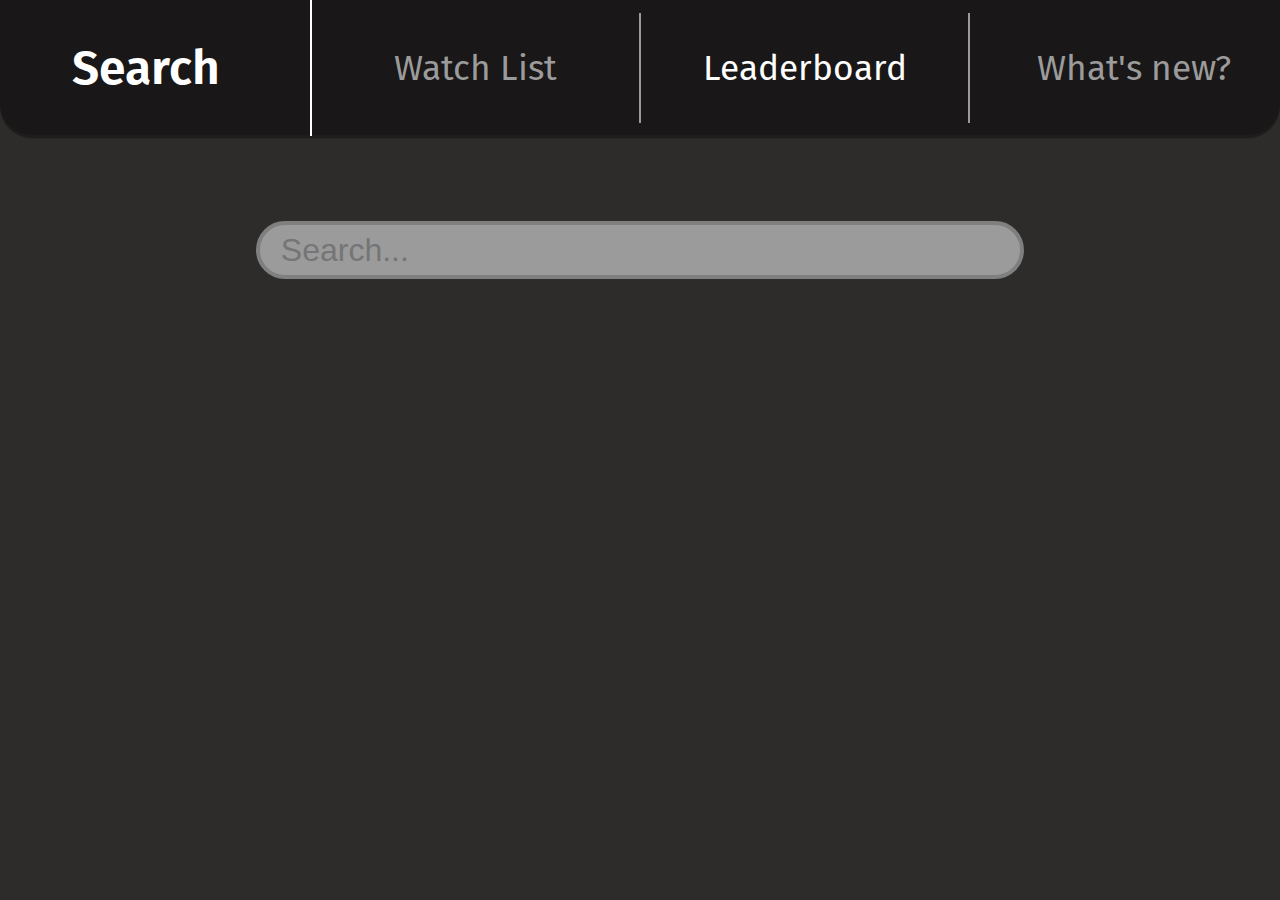
==== search.html @ c2a83ddb "Initial commit" ====
<!DOCTYPE html>
<html lang="en">
<head>
    <meta charset="UTF-8">
    <meta http-equiv="X-UA-Compatible" content="IE=edge">
    <meta name="viewport" content="width=device-width, initial-scale=1.0">
    <link href = './Search/styles/search.css' rel = 'stylesheet'>
    <link href="./Search/styles/item_pop_up.css" rel="stylesheet">
    <link href = './Search/styles/item_history.css' rel="stylesheet">
    <link href="https://fonts.googleapis.com/css2?family=Fira+Sans:ital,wght@0,200;0,400;0,700;1,200&display=swap" rel="stylesheet">
    <script src = './Search/js/search.js' defer type = 'module'></script>
    <script src = './Search/js/create_review.js' defer type = 'module'></script>
    <script src = './Search/js/review_history.js' type = 'module'></script>
    <title>Movie App - Search</title>
</head>
<body>
    <nav class = 'nav-bar nav-bar_search'>
        <h2 class = 'nav-item nav-item_search'>Search</h2>
        <span class = 'nav-line nav-line_1'></span>
        <h2 class = 'nav-item nav-item_watch'>Watch List</h2>
        <span class = 'nav-line nav-line_2'></span>
        <h2 class = 'nav-item nav-item_leader'><a href = './Leaderboard/leaderboard.html'>Leaderboard</a></h2>
        <span class = 'nav-line nav-line_3'></span>
        <h2 class = 'nav-item nav-item_new'>What's new?</h2>
    </nav>

    <section class = 'search-bar_section'>
        <div class='search-input_div'>
            <input type = 'search' name = 'Search bar' class = 'search-input_bar' placeholder="Search..." value = ''>
        </div>
        <div class='results-display_grid'>
        </div>

    </section>
    <div class = 'item-pop-up'>
        <div class='exit-div'>
            <div class='exit-button'></div>
        </div>
        <div class='left-side'>
            <img src = 'https://image.tmdb.org/t/p/original/gKG5QGz5Ngf8fgWpBsWtlg5L2SF.jpg' class = 'item-img'>
            <div class='genres-div'>
                <h4 class = 'genres-title'>Genres</h4>
                <h3 class = 'item-genres'>Action</h3>
            </div>
        </div>
        <div class='middle'>
            <h2 class = 'item-title item-piece'>Title</h2>
            <h3 class = 'item-average-rating item-piece'>8.3/10</h3>
            <h3 class = 'item-status item-piece'>Status: </h3>
            <h3 class = 'item-runtime item-piece'>Runtime: </h3>

            <h3 class = 'item-seasons item-piece'>Seasons</h3> 
            <h3 class = 'item-episodes item-piece'>Episodes</h3>
            <h3 class = 'item-first-airdate item-piece'>First Air</h3>
            <h3 class = 'item-last-airdate item-piece'>Last Air</h3>
            <h3 class = 'item-budget item-piece'>Budget</h3>
            <h3 class = 'item-revenue item-piece'>Revenue</h3>
            <h3 class = 'item-release-date item-piece'>Release Date</h3>
            <h3 class = 'item-tagline item-piece'>Tagline</h3>
            <div class='disc-div item-piece'>
                <h3 class = 'disc-title'>Description</h3>
                <p class = 'item-disc'>Lorem ipsum, dolor sit amet consectetur adipisicing elit. Ad, accusantium voluptatum! At sint repellendus nostrum adipisci accusantium quasi distinctio, qui, perferendis molestiae nulla magni aut harum maxime soluta, neque corrupti!</p>
            </div>
        </div>
        <div class='right-side'>
            <h3 class = 'review-title'>Review</h3>
            <form class = 'review-form'>
                <input type = 'date' name = 'review-date' class = 'review-date form-item'>
                <input type = 'text' name = 'review-season' class = 'review-season form-item' placeholder="Season (optional)">
                <input type = 'text' name = 'review-episode' class = 'review-episode form-item' placeholder="Episode (optional)">
                <input type = 'text' name = 'review-rating' class = 'review-rating form-item'>
                <h3 class = 'review-rating-text'>/100</h3>
                <textarea name = 'review-notes' class = 'review-notes form-item' placeholder="Notes..."></textarea>
                <button type = 'button' class = 'review-submit form-item'>Submit</button>
            </form>
            <div class='review-history-div'>
                <h3 class = 'review-history-title history-item'>History</h3>
                <div class='review-last-entry history-item'>
                    <h3 class = 'last-review-date'></h3>
                    <h3 class = 'last-review-score'></h3>
                    <h3 class = 'last-review-season'></h3>
                    <h3 class = 'last-review-episode'></h3>
                    <h3 class = 'last-review-note'></h3>
                </div>
                <h3 class = 'history-all-button'>View History</h3>
            </div>

        </div>
    </div>
    <div class='item-review-pop-up'>
        <div class='review-grid'>
            <div class='review-title-div'>
                <h3 class = 'review-grid-title'>X review history</h3>
                <div class='exit-history-div exit-div'>
                    <div class='exit-history-button exit-button'></div>
                </div>
            </div>
            <h3 class = 'no-reviews'>0 Reviews :(</h3>
        </div>
    </div>
</body>
</html>
---- Search/styles/search.css ----
*{
    margin: 0;
    padding: 0;
}
html{
    font-size: 16px;
    height: 100%;
    font-family: 'Fira Sans', sans-serif;
}
body{
    height: 100%;
    background-color: #2E2B2B;
}


/* Nav Section*/
.nav-bar{
    height: 15%;

    background-color: #191717;
    color: #9B9B9B;

    display: flex;
    justify-content: space-around;
    align-items: center;

    border-bottom-left-radius: 2rem;
    border-bottom-right-radius: 2rem;
    box-shadow: #201C1C 0rem 0.2rem;
}
a{
    color: #fff;
    text-decoration: none;
}
.nav-line{
    border: 0.1rem solid #9B9B9B;
    height: 80%;
}
.nav-item{
    width: 20%;
    font-size: 2.2rem;
    text-align: center;
    font-weight: 400;
}
.nav-item:hover{
    font-size: 3rem;
    color: #fff;
    font-weight: 600;
}
.nav-item_search{
    color: #fff;
    font-size: 3rem;
    font-weight: 600;
}

.nav-line_1{
    height: 100%;
    border: 0.1rem solid #fff;
}


/*Search bar section */
.search-bar_section{
    height: 80%;

    display: flex;
    flex-wrap: wrap;
    justify-content: center;
}
.search-input_div{
    height: 20%;
    width: 100%;

    display: flex;
    justify-content: center;
    align-items: flex-start;
}
.search-input_bar{
    height: 40%;
    width: 60%;
    font-size: 2rem;
    
    border: 0.3rem solid #807F7F;
    outline: none;
    border-radius: 4rem;
    padding-left: 1.3rem;

    background-color: #9B9B9B;
    color: #2E2B2B;
    align-self: flex-end;
}
.search-input_bar:focus{
    outline: none;
}


/* results display*/
.results-display_grid{
    display: none;
    grid-template-rows: repeat(10, 1fr);
    grid-auto-rows: 20rem;
    width: 56%;
    height: 40rem;
}
.result-div{
    border-bottom: 2px solid gray;
    display: flex;
    background-color: #191717;
    align-items: center;
}
.result-div:focus{
    outline: 2px solid blue;
}
.title-elem{
    color: #fff;
    font-size: 2rem;
    font-weight: 300;
    width: 90%;
}
.poster-img{
    width: 4.5rem;
    height: 7rem;
    margin-right: 2rem;
}
.media-elem{
    color: #fff;
    text-align: center;
    width: 10%;
}
---- Search/styles/item_pop_up.css ----
*{
    margin: 0;
    padding: 0;
}

.item-pop-up{
    height: 59.6rem;
    width: 100%;
    background-color: rgba(71, 69, 67, 0.592);
    display: none;
    flex-wrap: wrap;
    color: #fff;
    
    justify-content: center;
    align-items: center;
    position: absolute;
    top: 0rem;
}
.exit-div{
    width: 100%;
    height: 6rem;
    display: flex;
    justify-content: flex-end;
}
.exit-button{
    margin-right: 3rem;
}
.exit-button {
    height: 5rem;
    width: 5rem;
    background-color: #2c2929;
    border-radius: 1rem;
    position: relative;
    border: 0.2rem solid #292727;
}

.exit-button:after {
    position: absolute;
    height: 5rem;
    bottom: 1.8rem;
    left: 0;
    right: 0;
    content: "\d7"; 
    font-size: 7rem;
    text-align: center;
}
.exit-button:hover{
    height: 5.2rem;
    width: 5.2rem;
}
.exit-button:hover:after{
    font-size: 7.3rem;
    bottom: 2.1rem;
}

.left-side{
    display: flex;
    flex-wrap: wrap;
    width: 20rem;
    height: 48rem;

    align-items: flex-start;
    justify-content: center;

    border: 0.4rem solid #292727;
    border-radius: 3rem;
    background-color: #2c2929;


    border-right: none;
    border-bottom-right-radius: 0%;
    border-top-right-radius: 0%;
    padding: 1rem;
}
.item-img{
    width: 90%;
}
.genres-div{
    margin-bottom: 2rem;
    width: 100%;
    height: 35%;
    display: flex;
    flex-wrap: wrap;
    align-items: flex-start;

    background-color: #242222;
    border: 0.4rem solid #292727;
    border-radius: 2rem;
}
.genres-title{
    height: 20%;
    width: 100%;
    text-align: center;
    font-size: 2.5rem;
    border-bottom: 0.4rem solid #292727;
    border-radius: 0.5rem;
}
.item-genres{
    width: 100%;
    height: 100%;
    text-align: center;
    font-size: 2rem;
    line-height: 3rem;
    margin-top: 1rem;
}

.middle{
    display: flex;
    flex-wrap: wrap;
    align-content: flex-start;

    width: 55rem;
    height: 50rem;
    padding-left: 1rem;
    border: 0.4rem solid #292727;
    border-radius: 3rem;
    background-color: #2c2929;
    margin-right: 2rem;

    border-left: none;
    border-bottom-left-radius: 0%;
    border-top-left-radius: 0%;
}
.item-piece{
    background-color: #242222;
    border: 0.4rem solid #292727;
    border-radius: 2rem;
    margin: 0.5rem;
    padding: 0.3rem;
    padding-top: 1.1rem;
    padding-left: 0.5rem;
}
.item-title{
    font-size: 2.4rem;
    width: 100%;
    padding: 0.3rem;
    margin-top: 2rem;
    padding-top: 1rem;
    padding-left: 1rem;
}

.item-average-rating{
    width: 28%;
    height: 2.5rem;
    font-size: 1.4rem;
    text-align: center;

}
.item-status{
    width: 25%;
    height: 2.5rem;
    font-size: 1.4rem;
    text-align: center;

}
.item-runtime{
    width: 30%;
    font-size: 1.2rem;
    text-align: center;
}
.item-seasons{
    width: 22%;
    display: none;
    margin-left: 10rem;
    font-size: 1.4rem;
    padding-bottom: 1rem;
    text-align: center;
}
.item-episodes{
    width: 30%;
    display: none;
    font-size: 1.4rem;
    padding-bottom: 1rem;
    text-align: center;
}
.item-first-airdate{
    width: 40%;
    display: none;
    font-size: 1.4rem;
    padding-bottom: 1rem;
    padding-left: 0.8rem;
}
.item-last-airdate{
    width: 40%;
    display: none;
    font-size: 1.4rem;
    padding-bottom: 1rem;
    padding-left: 0.8rem;
}

.item-budget,
.item-revenue,
.item-release-date,
.item-tagline{
    width: 30%;
    font-size: 1.4rem;
    padding-bottom: 0.7rem;
    padding-top: 0.8rem;
    display: none;
    text-align: center;
}
.item-budget{
    margin-left: 7rem;
}
.item-release-date{
    width: 26%;
    font-size: 1.3rem;
    text-align: left;
}
.item-tagline{
    width: 63%;
    font-size: 1.2rem;
}


.disc-div{
    width: 99%;
    height: fit-content;
    display: flex;
    flex-wrap: wrap;
    align-content: flex-start;

}
.disc-title{
    width: 100%;
    height: 10%;
    font-size: 2rem;
    margin-bottom: 1rem;
    padding-left: 0.6rem;
}
.item-disc{
    font-size: 1.4rem;
    padding: 0.6rem;
}

.right-side{
    border: 0.4rem solid #292727;
    border-radius: 3rem;
    background-color: #2c2929;
    width: 30rem;
    height: 50rem;

}


/* right side */
.right-side{
    display: flex;
    justify-content: center;
    flex-wrap: wrap;
    align-content: flex-start;
}
.review-title{
    margin-top: 0.5rem;
    font-size: 2rem;
    background-color: #242222;
    border: 0.4rem solid #292727;
    border-radius: 2rem;
    width: 26rem;
    height: 3rem;
    text-align: center;
    padding-top: 0.5rem;
}
.review-form{
    margin-top: 0.5rem;
    background-color: #242222;
    border: 0.4rem solid #292727;
    border-radius: 2rem;
    width: 26rem;
    height: 28rem;

    display: flex;
    flex-wrap: wrap;
    align-content: flex-start;
    justify-content: center;
}
.form-item{
    margin: 0.5rem;
    border: 0.3rem solid #292727;
    border-radius: 2rem;
    background-color: #2c2929;
    color: #fff;
    font-size: 1.6rem;
    text-align: center;
}
.form-item:focus{
    outline: none;
}
.review-date{
    width: 15rem;
    height: 2rem;
}
.review-season{
    width: 10rem;
    font-size: 1.1rem;
}
.review-episode{
    width: 10rem;
    font-size: 1.1rem;
}
.review-rating{
    width: 3rem;
    height: 2.5rem;
}
.review-rating-text{
    padding-top: 1rem;
    font-size: 1.6rem;
}
.review-notes{
    width: 24rem;
    height: 11rem;
    text-align: left;
    resize: none;
    font-size: 1.3rem;
    padding: 0.5rem;
}
.review-submit{
    width: 8rem;
    height:2.7rem;
}
.review-submit:hover{
    width: 8.3rem;
    height:2.9rem;
    font-size: 1.7rem;
}
.review-submit:active{
    width: 7.8rem;
    height:2.5rem;
    font-size: 1.5rem;
}



/*History*/
.review-history-div{
    margin-top: 0.5rem;
    background-color: #242222;
    border: 0.4rem solid #292727;
    border-radius: 2rem;
    width: 26rem;
    height: 13rem;
    display: flex;
    flex-wrap: wrap;
    align-content: flex-start;
}
.history-item{
    margin: 0.5rem;
    border: 0.3rem solid #292727;
    border-radius: 2rem;
    background-color: #2c2929;
    color: #fff;
    font-size: 1.6rem;
    text-align: center;
}
.review-history-title{
    width: 24rem;
    height: 2rem;
}
.review-last-entry{
    width: 24rem;
    height: 5.5rem;
    display: flex;
    flex-wrap: wrap;
    align-content: flex-start;
}
.history-all-button{
    margin-left: 1rem;
    font-size: 1rem;
    width: 24rem;
}
.history-all-button:hover{
    font-size: 1.2rem;
}

.last-review-date{
    font-size: 1.2rem;
    width: 50%;
    height: 1.5rem;
}
.last-review-score{
    font-size: 1.2rem;
    width: 50%;
    height: 1.5rem;
}
.last-review-season{
    font-size: 1.2rem;
    width: 40%;
    height: 1.5rem;
    text-align: left;
    margin-left: 1.3rem;
}
.last-review-episode{
    font-size: 1.2rem;
    width: 54%;
    height: 1.5rem;

}
.last-review-note{
    font-size: 1.2rem;
    width: 100%;
    height: 1rem;
    text-align: left;
    margin-top: 1rem;
    margin-left: 1.3rem;
}
---- Search/styles/item_history.css ----
.item-review-pop-up{
    display: none;
    width: 100%;
    height: 100%;
    position: absolute;
    top: 0rem;

    justify-content: center;
    align-items: center;

    background-color: rgba(71, 69, 67, 0.592);
}

.review-grid{
    border: 3px solid red;
    width: 85rem;
    height: 55rem;
    padding: 1rem;

    background-color: #2c2929;
    border: 0.6rem solid #292727;

    border-radius: 3rem;
    border-bottom-right-radius: 0;
    border-top-right-radius: 0;
    display: grid;
    grid-template-columns: 1fr;
    grid-auto-rows: auto;
    align-content: flex-start;

    overflow-y: scroll;
}
.review-title-div{
    display: flex;
    grid-row: 1/2;
    border-bottom: 0.5rem solid #292727;
    border-bottom-left-radius: 1rem;
    border-bottom-right-radius: 1rem;
}
.review-grid-title{
    font-size: 2.5rem;
    text-align: center;
    color: #fff;
    height: 3.5rem;
    margin-top: 0.6rem;
    padding-top: 1rem;
    width: 93%;
}
.exit-history-div{
    margin-left: 1rem;
    margin-right: 1rem;
    width: 7%;
}
.exit-history-button{
    margin-right: 0;
}


.review-grid-item{
    font-size: 2rem;
    color: #fff;
    border: 0.4rem solid #292727;
    border-radius: 3rem;
    height: fit-content;
    display: flex;
    flex-wrap: wrap;
    padding: 1rem;
    grid-column: 1/3;
    margin: 1rem;

}
.review-item-piece{
    background-color: #242222;
    border: 0.4rem solid #292727;
    border-radius: 2rem;
    margin: 0.5rem;
    padding: 0.3rem;
    padding-top: 1.1rem;
    padding-left: 0.5rem;
    text-align: center;
}
.review-item-date{
    width: 18%;
    justify-self: flex-start;
    font-weight: 600;
}
.review-item-season{
    width: 20%;
    font-weight: 500;
}
.review-item-episode{
    width: 20%;
    font-weight: 500;
}
.review-item-score{
    width: 20%;
    font-weight: 500;
}
.review-item-note{
    width: 100%;
    margin-top: 2rem;
    text-align: left;
    padding-left: 1rem;
    padding-bottom: 1rem;
}


.review-grid::-webkit-scrollbar{
    background: #242222;
    margin: 2rem;
    height: 4rem;
}
.review-grid::-webkit-scrollbar-track{
    background: #292727;
    height: 80%;
}
.review-grid::-webkit-scrollbar-thumb{
    background-color: #4b4848;
    border-radius: 2rem;
}
.review-grid{
    scrollbar-color: #292727 #242222;
}
.no-reviews{
    font-size: 4rem;
    text-align: center;
    margin-top: 3rem;
    color: #FFF;
}
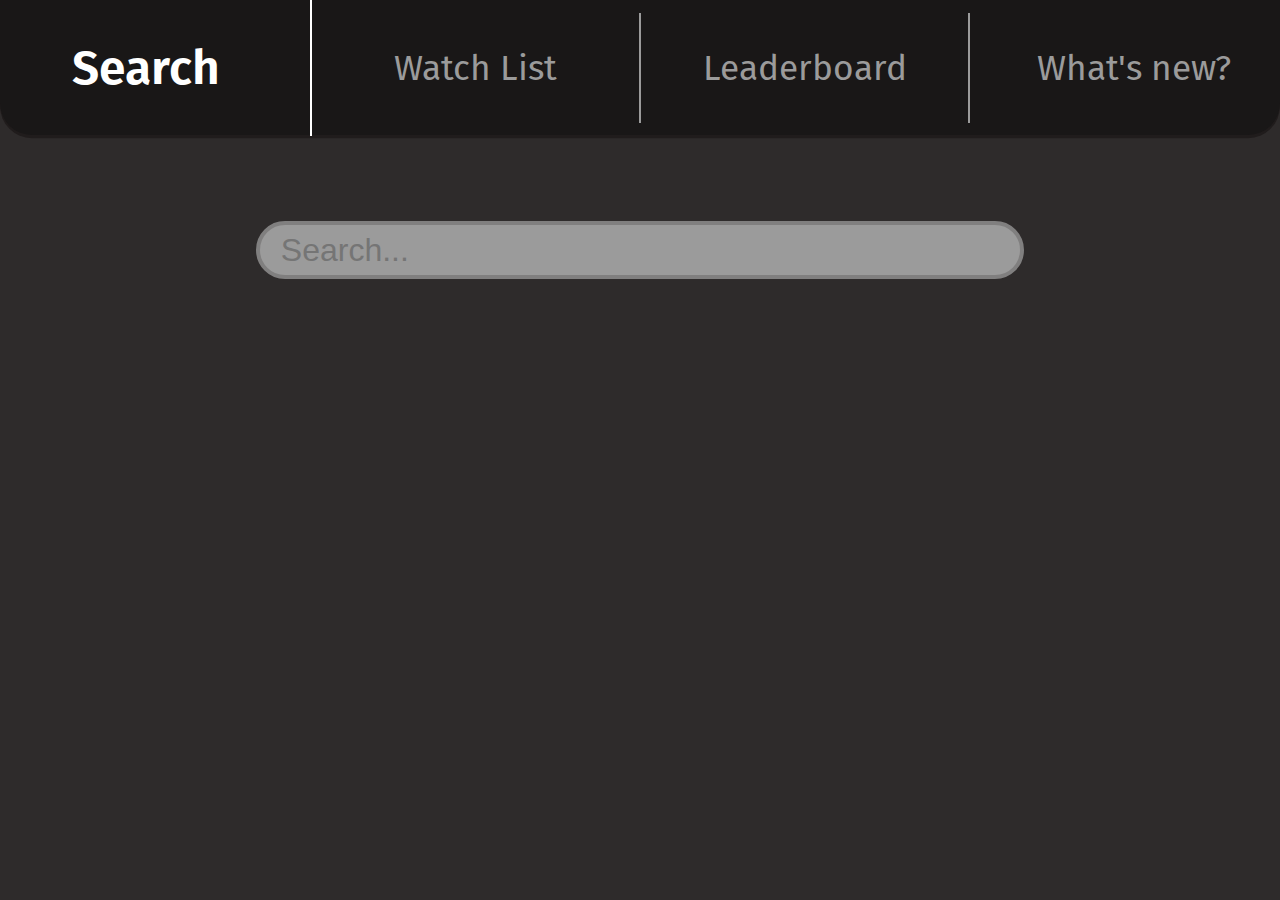
==== commit 840a0eb8: "Minor changes to: - Last review     - Removed note from small display     - Centered text" ====
--- a/search.html
+++ b/search.html
@@ -76,11 +76,10 @@
             <div class='review-history-div'>
                 <h3 class = 'review-history-title history-item'>History</h3>
                 <div class='review-last-entry history-item'>
+                    <h3 class = 'last-review-season'></h3>
+                    <h3 class = 'last-review-episode'></h3>
                     <h3 class = 'last-review-date'></h3>
                     <h3 class = 'last-review-score'></h3>
-                    <h3 class = 'last-review-season'></h3>
-                    <h3 class = 'last-review-episode'></h3>
-                    <h3 class = 'last-review-note'></h3>
                 </div>
                 <h3 class = 'history-all-button'>View History</h3>
             </div>
--- a/Search/styles/search.css
+++ b/Search/styles/search.css
@@ -14,6 +14,13 @@
 
 
 /* Nav Section*/
+a{
+    color: #9B9B9B;
+    text-decoration: none;
+}
+a:hover{
+    color: #FFF;
+}
 .nav-bar{
     height: 15%;
 
@@ -28,10 +35,7 @@
     border-bottom-right-radius: 2rem;
     box-shadow: #201C1C 0rem 0.2rem;
 }
-a{
-    color: #fff;
-    text-decoration: none;
-}
+
 .nav-line{
     border: 0.1rem solid #9B9B9B;
     height: 80%;
--- a/Search/styles/item_pop_up.css
+++ b/Search/styles/item_pop_up.css
@@ -361,7 +361,7 @@
     height: 5.5rem;
     display: flex;
     flex-wrap: wrap;
-    align-content: flex-start;
+    align-content: center;
 }
 .history-all-button{
     margin-left: 1rem;
@@ -376,11 +376,13 @@
     font-size: 1.2rem;
     width: 50%;
     height: 1.5rem;
+    margin-top: 0.5rem;
 }
 .last-review-score{
     font-size: 1.2rem;
     width: 50%;
     height: 1.5rem;
+    margin-top: 0.5rem;
 }
 .last-review-season{
     font-size: 1.2rem;
@@ -388,11 +390,13 @@
     height: 1.5rem;
     text-align: left;
     margin-left: 1.3rem;
+    margin-top: 0.5rem;
 }
 .last-review-episode{
     font-size: 1.2rem;
     width: 54%;
     height: 1.5rem;
+    margin-top: 0.5rem;
 
 }
 .last-review-note{
--- a/Search/styles/item_history.css
+++ b/Search/styles/item_history.css
@@ -41,9 +41,10 @@
     font-size: 2.5rem;
     text-align: center;
     color: #fff;
-    height: 3.5rem;
+    height: fit-content;
     margin-top: 0.6rem;
     padding-top: 1rem;
+    padding-bottom: 1rem;
     width: 93%;
 }
 .exit-history-div{
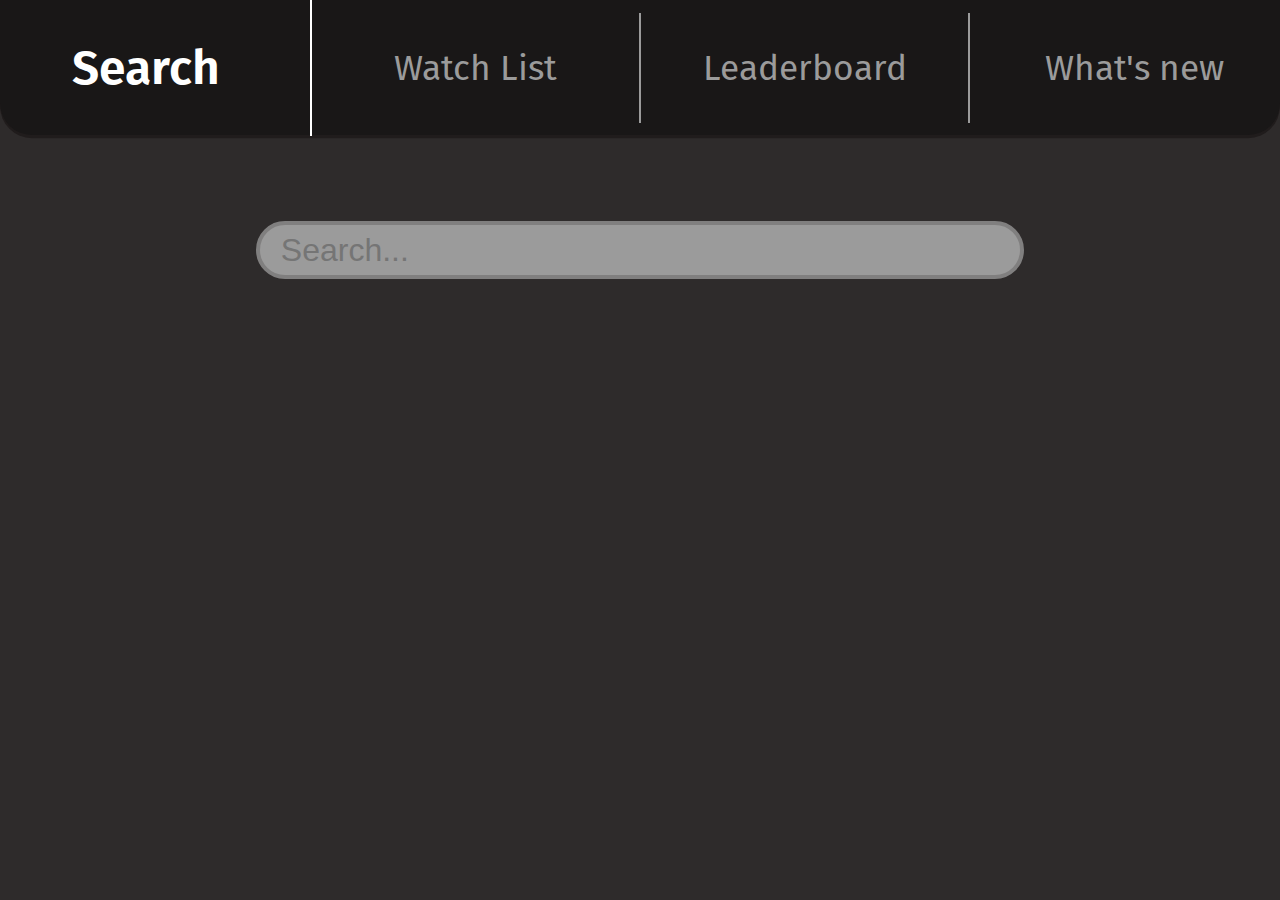
==== commit 688eb55a: "-Further separation of frequently used css -Started on what's new" ====
--- a/search.html
+++ b/search.html
@@ -3,7 +3,10 @@
 <head>
     <meta charset="UTF-8">
     <meta http-equiv="X-UA-Compatible" content="IE=edge">
+    <meta name="description" content="Search Page of the movie App">
     <meta name="viewport" content="width=device-width, initial-scale=1.0">
+    <link rel="stylesheet" href="./style-comps/nav-bar.css">
+    <link rel="stylesheet" href="./style-comps/exit-button.css">
     <link href = './Search/styles/search.css' rel = 'stylesheet'>
     <link href="./Search/styles/item_pop_up.css" rel="stylesheet">
     <link href = './Search/styles/item_history.css' rel="stylesheet">
@@ -11,17 +14,18 @@
     <script src = './Search/js/search.js' defer type = 'module'></script>
     <script src = './Search/js/create_review.js' defer type = 'module'></script>
     <script src = './Search/js/review_history.js' type = 'module'></script>
+    <script src = './Search/js/watch_list_button.js' type = 'module'></script>
     <title>Movie App - Search</title>
 </head>
 <body>
     <nav class = 'nav-bar nav-bar_search'>
         <h2 class = 'nav-item nav-item_search'>Search</h2>
         <span class = 'nav-line nav-line_1'></span>
-        <h2 class = 'nav-item nav-item_watch'>Watch List</h2>
+        <h2 class = 'nav-item nav-item_watch'><a href ='./WatchList/watchlist.html'>Watch List</a></h2>
         <span class = 'nav-line nav-line_2'></span>
         <h2 class = 'nav-item nav-item_leader'><a href = './Leaderboard/leaderboard.html'>Leaderboard</a></h2>
         <span class = 'nav-line nav-line_3'></span>
-        <h2 class = 'nav-item nav-item_new'>What's new?</h2>
+        <h2 class = 'nav-item nav-item_new'><a href = './whats_new/whats_new.html'>What's new</a></h2>
     </nav>
 
     <section class = 'search-bar_section'>
@@ -40,26 +44,30 @@
             <img src = 'https://image.tmdb.org/t/p/original/gKG5QGz5Ngf8fgWpBsWtlg5L2SF.jpg' class = 'item-img'>
             <div class='genres-div'>
                 <h4 class = 'genres-title'>Genres</h4>
-                <h3 class = 'item-genres'>Action</h3>
+                <h3 class = 'item-genres'></h3>
             </div>
         </div>
         <div class='middle'>
-            <h2 class = 'item-title item-piece'>Title</h2>
-            <h3 class = 'item-average-rating item-piece'>8.3/10</h3>
-            <h3 class = 'item-status item-piece'>Status: </h3>
-            <h3 class = 'item-runtime item-piece'>Runtime: </h3>
+            <h2 class = 'item-title item-piece'></h2>
+            <div class = 'watch-list-div item-piece'>
+                <p class = 'watch-list-text'>Watch List</p>
+                <span class = 'watch-list-check_span'></span>
+            </div>
+            <h3 class = 'item-average-rating item-piece'></h3>
+            <h3 class = 'item-status item-piece'></h3>
+            <h3 class = 'item-runtime item-piece'></h3>
 
-            <h3 class = 'item-seasons item-piece'>Seasons</h3> 
-            <h3 class = 'item-episodes item-piece'>Episodes</h3>
-            <h3 class = 'item-first-airdate item-piece'>First Air</h3>
-            <h3 class = 'item-last-airdate item-piece'>Last Air</h3>
-            <h3 class = 'item-budget item-piece'>Budget</h3>
-            <h3 class = 'item-revenue item-piece'>Revenue</h3>
-            <h3 class = 'item-release-date item-piece'>Release Date</h3>
-            <h3 class = 'item-tagline item-piece'>Tagline</h3>
+            <h3 class = 'item-seasons item-piece'></h3> 
+            <h3 class = 'item-episodes item-piece'></h3>
+            <h3 class = 'item-first-airdate item-piece'></h3>
+            <h3 class = 'item-last-airdate item-piece'></h3>
+            <h3 class = 'item-budget item-piece'></h3>
+            <h3 class = 'item-revenue item-piece'></h3>
+            <h3 class = 'item-release-date item-piece'></h3>
+            <h3 class = 'item-tagline item-piece'></h3>
             <div class='disc-div item-piece'>
                 <h3 class = 'disc-title'>Description</h3>
-                <p class = 'item-disc'>Lorem ipsum, dolor sit amet consectetur adipisicing elit. Ad, accusantium voluptatum! At sint repellendus nostrum adipisci accusantium quasi distinctio, qui, perferendis molestiae nulla magni aut harum maxime soluta, neque corrupti!</p>
+                <p class = 'item-disc'></p>
             </div>
         </div>
         <div class='right-side'>
--- a/style-comps/nav-bar.css
+++ b/style-comps/nav-bar.css
@@ -0,0 +1,37 @@
+a{
+    color: #9B9B9B;
+    text-decoration: none;
+}
+a:hover{
+    color: #FFF;
+}
+.nav-bar{
+    height: 15%;
+
+    background-color: #191717;
+    color: #9B9B9B;
+
+    display: flex;
+    justify-content: space-around;
+    align-items: center;
+
+    border-bottom-left-radius: 2rem;
+    border-bottom-right-radius: 2rem;
+    box-shadow: #201C1C 0rem 0.2rem;
+}
+
+.nav-line{
+    border: 0.1rem solid #9B9B9B;
+    height: 80%;
+}
+.nav-item{
+    width: 20%;
+    font-size: 2.2rem;
+    text-align: center;
+    font-weight: 400;
+}
+.nav-item:hover{
+    font-size: 3rem;
+    color: #fff;
+    font-weight: 600;
+}
--- a/style-comps/exit-button.css
+++ b/style-comps/exit-button.css
@@ -0,0 +1,32 @@
+.exit-div{
+    width: 100%;
+    height: 6rem;
+    display: flex;
+}
+.exit-button {
+    height: 4rem;
+    width: 4rem;
+    background-color: #2c2929;
+    border-radius: 1rem;
+    position: relative;
+    border: 0.2rem solid #292727;
+}
+
+.exit-button:after {
+    position: absolute;
+    height: 5rem;
+    bottom: 0.1rem;
+    left: 0;
+    right: 0;
+    content: "\d7"; 
+    font-size: 5rem;
+    text-align: center;
+}
+.exit-button:hover{
+    height: 4.2rem;
+    width: 4.2rem;
+}
+.exit-button:hover:after{
+    font-size: 5.2rem;
+    bottom: 0.2rem;
+}--- a/Search/styles/search.css
+++ b/Search/styles/search.css
@@ -12,45 +12,6 @@
     background-color: #2E2B2B;
 }
 
-
-/* Nav Section*/
-a{
-    color: #9B9B9B;
-    text-decoration: none;
-}
-a:hover{
-    color: #FFF;
-}
-.nav-bar{
-    height: 15%;
-
-    background-color: #191717;
-    color: #9B9B9B;
-
-    display: flex;
-    justify-content: space-around;
-    align-items: center;
-
-    border-bottom-left-radius: 2rem;
-    border-bottom-right-radius: 2rem;
-    box-shadow: #201C1C 0rem 0.2rem;
-}
-
-.nav-line{
-    border: 0.1rem solid #9B9B9B;
-    height: 80%;
-}
-.nav-item{
-    width: 20%;
-    font-size: 2.2rem;
-    text-align: center;
-    font-weight: 400;
-}
-.nav-item:hover{
-    font-size: 3rem;
-    color: #fff;
-    font-weight: 600;
-}
 .nav-item_search{
     color: #fff;
     font-size: 3rem;
@@ -61,8 +22,6 @@
     height: 100%;
     border: 0.1rem solid #fff;
 }
-
-
 /*Search bar section */
 .search-bar_section{
     height: 80%;
--- a/Search/styles/item_pop_up.css
+++ b/Search/styles/item_pop_up.css
@@ -25,33 +25,7 @@
 .exit-button{
     margin-right: 3rem;
 }
-.exit-button {
-    height: 5rem;
-    width: 5rem;
-    background-color: #2c2929;
-    border-radius: 1rem;
-    position: relative;
-    border: 0.2rem solid #292727;
-}
-
-.exit-button:after {
-    position: absolute;
-    height: 5rem;
-    bottom: 1.8rem;
-    left: 0;
-    right: 0;
-    content: "\d7"; 
-    font-size: 7rem;
-    text-align: center;
-}
-.exit-button:hover{
-    height: 5.2rem;
-    width: 5.2rem;
-}
-.exit-button:hover:after{
-    font-size: 7.3rem;
-    bottom: 2.1rem;
-}
+
 
 .left-side{
     display: flex;
@@ -132,12 +106,48 @@
 }
 .item-title{
     font-size: 2.4rem;
-    width: 100%;
+    width: 70%;
     padding: 0.3rem;
     margin-top: 2rem;
     padding-top: 1rem;
     padding-left: 1rem;
 }
+.watch-list-div{
+    padding: 0;
+    width: 19%;
+    display: flex;
+    margin-top: 2rem;
+    justify-content: center;
+    align-items: center;
+}
+.watch-list-text{
+    display: inline;
+    font-size: 1.4rem;
+    margin-right: 0.5rem;
+}
+.watch-list-check{
+    position: absolute;
+    z-index: 2;
+    opacity: 0;
+    cursor: pointer;
+    height: 5rem;
+    width: 9rem;
+    border-radius: 2rem;
+}
+.watch-list-check:checked ~ .watch-list-check_span{
+    background-color: green;
+}
+.watch-list-check_span{
+    position: relative;
+    height: 1.7rem;
+    width: 1.7rem;
+    background-color: #fff;
+    border-radius: 2rem;
+}
+.watch-list-check_span:hover{
+    background-color: rgb(175, 170, 170);
+}
+
 
 .item-average-rating{
     width: 28%;
@@ -350,7 +360,8 @@
     background-color: #2c2929;
     color: #fff;
     font-size: 1.6rem;
-    text-align: center;
+    text-align: left;
+    padding-left: 0.5rem;
 }
 .review-history-title{
     width: 24rem;
@@ -374,27 +385,25 @@
 
 .last-review-date{
     font-size: 1.2rem;
-    width: 50%;
+    width: 60%;
     height: 1.5rem;
     margin-top: 0.5rem;
 }
 .last-review-score{
-    font-size: 1.2rem;
-    width: 50%;
-    height: 1.5rem;
-    margin-top: 0.5rem;
-}
-.last-review-season{
     font-size: 1.2rem;
     width: 40%;
     height: 1.5rem;
-    text-align: left;
-    margin-left: 1.3rem;
+    margin-top: 0.5rem;
+}
+.last-review-season{
+    font-size: 1.2rem;
+    width: 60%;
+    height: 1.5rem;
     margin-top: 0.5rem;
 }
 .last-review-episode{
     font-size: 1.2rem;
-    width: 54%;
+    width: 40%;
     height: 1.5rem;
     margin-top: 0.5rem;
 
--- a/Search/styles/item_history.css
+++ b/Search/styles/item_history.css
@@ -54,6 +54,7 @@
 }
 .exit-history-button{
     margin-right: 0;
+    color: #fff;
 }
 
 
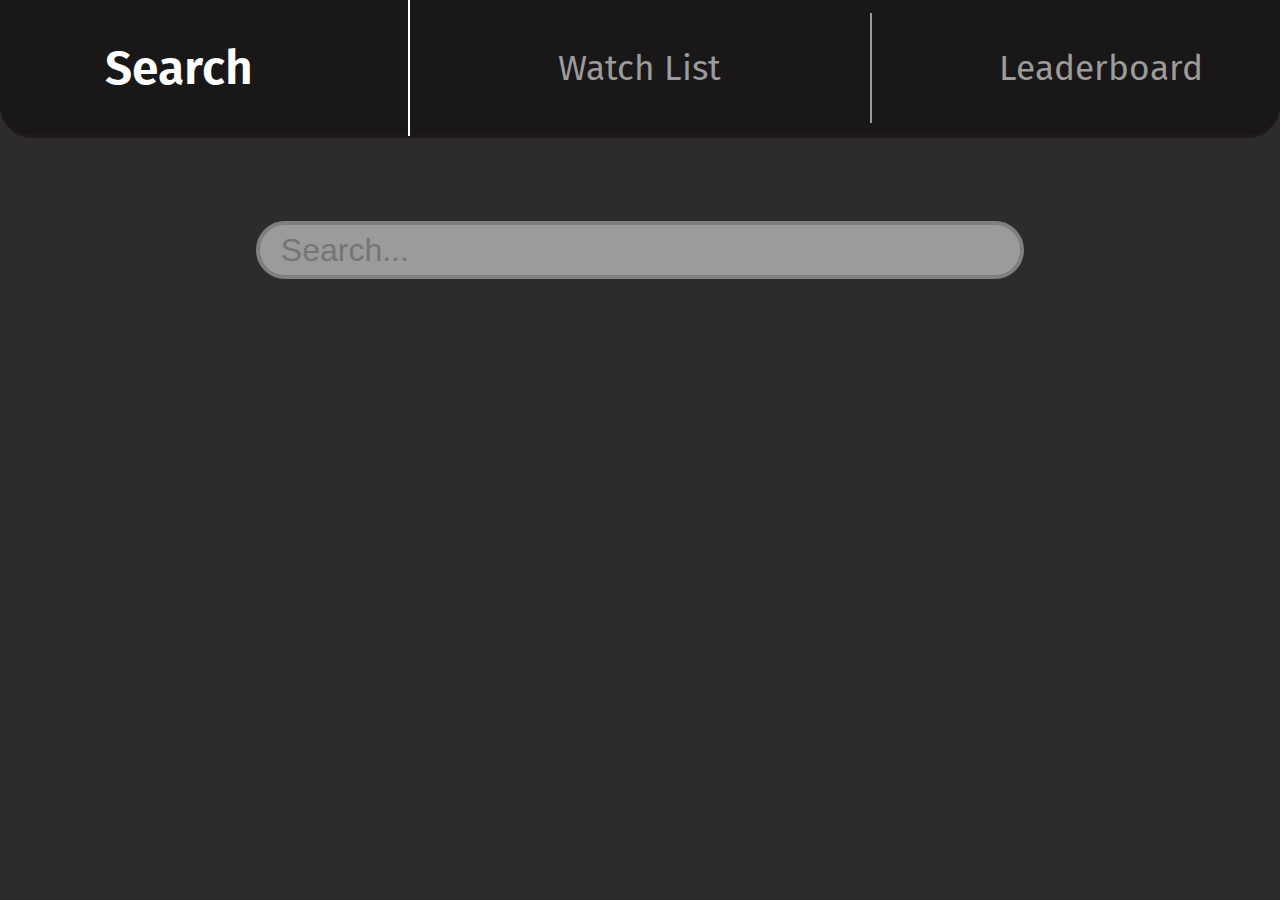
==== commit ad34e46e: "-Removed Whats new -Fixed bug with search     - edge cases where results return less then 5 and not " ====
--- a/search.html
+++ b/search.html
@@ -24,8 +24,6 @@
         <h2 class = 'nav-item nav-item_watch'><a href ='./WatchList/watchlist.html'>Watch List</a></h2>
         <span class = 'nav-line nav-line_2'></span>
         <h2 class = 'nav-item nav-item_leader'><a href = './Leaderboard/leaderboard.html'>Leaderboard</a></h2>
-        <span class = 'nav-line nav-line_3'></span>
-        <h2 class = 'nav-item nav-item_new'><a href = './whats_new/whats_new.html'>What's new</a></h2>
     </nav>
 
     <section class = 'search-bar_section'>
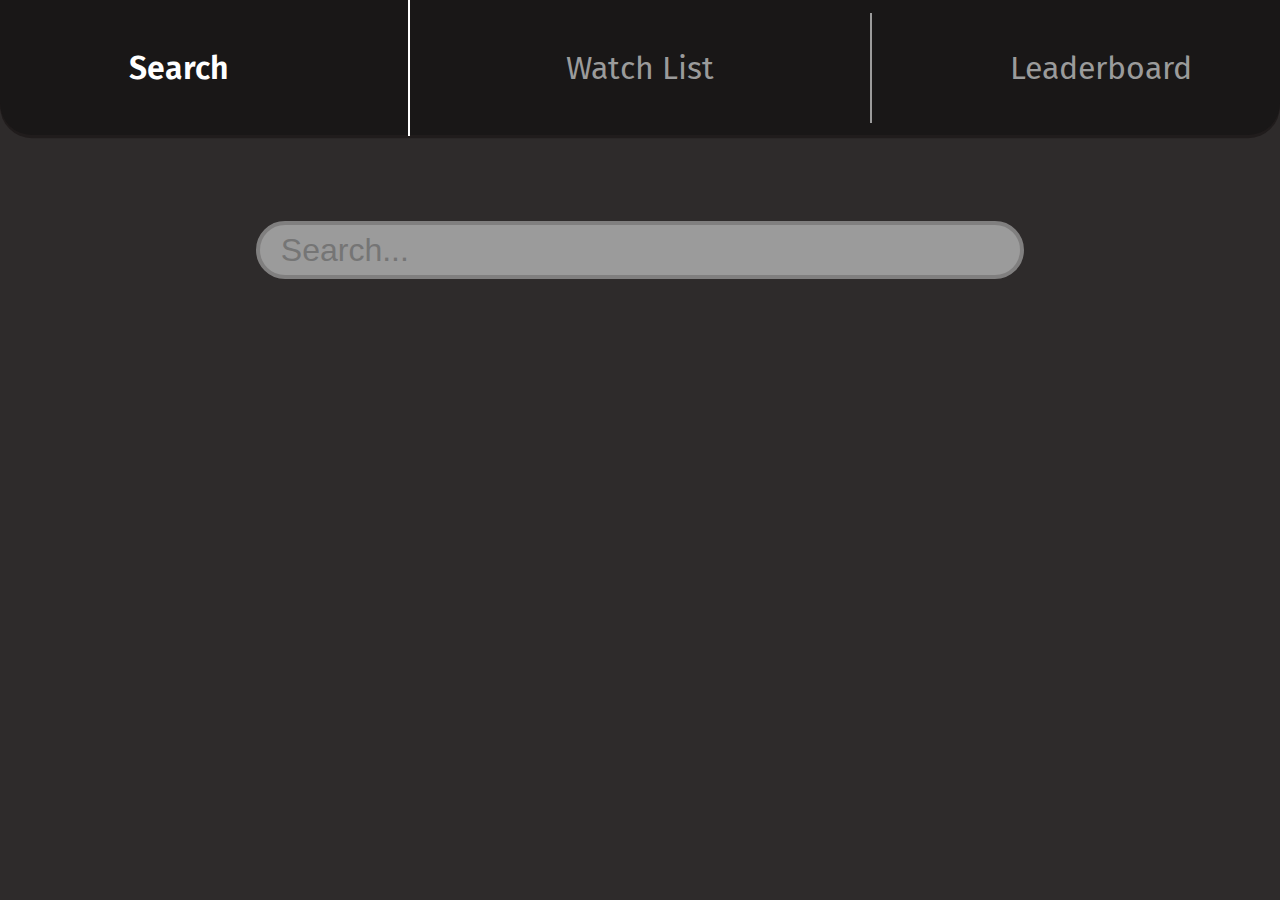
==== commit 57468275: "Started Responsive design" ====
--- a/search.html
+++ b/search.html
@@ -10,7 +10,11 @@
     <link href = './Search/styles/search.css' rel = 'stylesheet'>
     <link href="./Search/styles/item_pop_up.css" rel="stylesheet">
     <link href = './Search/styles/item_history.css' rel="stylesheet">
+    <link rel="stylesheet" href="./z.Responsive/item-popup.css">
+    <link rel="stylesheet" href="./z.Responsive/search-results.css">
     <link href="https://fonts.googleapis.com/css2?family=Fira+Sans:ital,wght@0,200;0,400;0,700;1,200&display=swap" rel="stylesheet">
+
+    <link rel="stylesheet" href="./z.Responsive/nav-bar.css">
     <script src = './Search/js/search.js' defer type = 'module'></script>
     <script src = './Search/js/create_review.js' defer type = 'module'></script>
     <script src = './Search/js/review_history.js' type = 'module'></script>
@@ -38,34 +42,36 @@
         <div class='exit-div'>
             <div class='exit-button'></div>
         </div>
-        <div class='left-side'>
-            <img src = 'https://image.tmdb.org/t/p/original/gKG5QGz5Ngf8fgWpBsWtlg5L2SF.jpg' class = 'item-img'>
-            <div class='genres-div'>
-                <h4 class = 'genres-title'>Genres</h4>
-                <h3 class = 'item-genres'></h3>
+        <div class='outer-popup'>
+            <div class='left-side'>
+                <img src = 'https://image.tmdb.org/t/p/original/gKG5QGz5Ngf8fgWpBsWtlg5L2SF.jpg' class = 'item-img'>
+                <div class='genres-div'>
+                    <h4 class = 'genres-title'>Genres</h4>
+                    <h3 class = 'item-genres'></h3>
+                </div>
             </div>
-        </div>
-        <div class='middle'>
-            <h2 class = 'item-title item-piece'></h2>
-            <div class = 'watch-list-div item-piece'>
-                <p class = 'watch-list-text'>Watch List</p>
-                <span class = 'watch-list-check_span'></span>
-            </div>
-            <h3 class = 'item-average-rating item-piece'></h3>
-            <h3 class = 'item-status item-piece'></h3>
-            <h3 class = 'item-runtime item-piece'></h3>
-
-            <h3 class = 'item-seasons item-piece'></h3> 
-            <h3 class = 'item-episodes item-piece'></h3>
-            <h3 class = 'item-first-airdate item-piece'></h3>
-            <h3 class = 'item-last-airdate item-piece'></h3>
-            <h3 class = 'item-budget item-piece'></h3>
-            <h3 class = 'item-revenue item-piece'></h3>
-            <h3 class = 'item-release-date item-piece'></h3>
-            <h3 class = 'item-tagline item-piece'></h3>
-            <div class='disc-div item-piece'>
-                <h3 class = 'disc-title'>Description</h3>
-                <p class = 'item-disc'></p>
+            <div class='middle'>
+                <h2 class = 'item-title item-piece'></h2>
+                <div class = 'watch-list-div item-piece'>
+                    <p class = 'watch-list-text'>My List</p>
+                    <span class = 'watch-list-check_span'></span>
+                </div>
+                <h3 class = 'item-average-rating item-piece item-info'></h3>
+                <h3 class = 'item-status item-piece item-info'></h3>
+                <h3 class = 'item-runtime item-piece item-info'></h3>
+    
+                <h3 class = 'item-seasons item-piece item-info'></h3> 
+                <h3 class = 'item-episodes item-piece item-info'></h3>
+                <h3 class = 'item-first-airdate item-piece item-info'></h3>
+                <h3 class = 'item-last-airdate item-piece item-info'></h3>
+                <h3 class = 'item-budget item-piece item-info'></h3>
+                <h3 class = 'item-revenue item-piece item-info'></h3>
+                <h3 class = 'item-release-date item-piece item-info'></h3>
+                <h3 class = 'item-tagline item-piece item-info'></h3>
+                <div class='disc-div item-piece item-info'>
+                    <h3 class = 'disc-title'>Description</h3>
+                    <p class = 'item-disc'></p>
+                </div>
             </div>
         </div>
         <div class='right-side'>
--- a/Search/styles/search.css
+++ b/Search/styles/search.css
@@ -6,6 +6,7 @@
     font-size: 16px;
     height: 100%;
     font-family: 'Fira Sans', sans-serif;
+    overflow-x: hidden;
 }
 body{
     height: 100%;
@@ -25,10 +26,10 @@
 /*Search bar section */
 .search-bar_section{
     height: 80%;
-
     display: flex;
     flex-wrap: wrap;
     justify-content: center;
+    align-content: flex-start;
 }
 .search-input_div{
     height: 20%;
@@ -60,33 +61,32 @@
 /* results display*/
 .results-display_grid{
     display: none;
-    grid-template-rows: repeat(10, 1fr);
-    grid-auto-rows: 20rem;
+    grid-auto-rows: auto;
     width: 56%;
-    height: 40rem;
 }
 .result-div{
-    border-bottom: 2px solid gray;
+    border-bottom: 0.15rem solid gray;
     display: flex;
     background-color: #191717;
     align-items: center;
-}
-.result-div:focus{
-    outline: 2px solid blue;
 }
 .title-elem{
     color: #fff;
     font-size: 2rem;
     font-weight: 300;
     width: 90%;
+    margin-top: 1rem;
+    margin-bottom: 1rem;
 }
 .poster-img{
-    width: 4.5rem;
-    height: 7rem;
+    width: 10%;
+    height: 100%;
+
     margin-right: 2rem;
 }
 .media-elem{
     color: #fff;
     text-align: center;
     width: 10%;
+    margin-right: 1rem;
 }--- a/Search/styles/item_pop_up.css
+++ b/Search/styles/item_pop_up.css
@@ -4,13 +4,12 @@
 }
 
 .item-pop-up{
-    height: 59.6rem;
+    height: 100%;
     width: 100%;
     background-color: rgba(71, 69, 67, 0.592);
     display: none;
     flex-wrap: wrap;
     color: #fff;
-    
     justify-content: center;
     align-items: center;
     position: absolute;
@@ -18,7 +17,7 @@
 }
 .exit-div{
     width: 100%;
-    height: 6rem;
+    height: 8%;
     display: flex;
     justify-content: flex-end;
 }
@@ -26,12 +25,17 @@
     margin-right: 3rem;
 }
 
-
+.outer-popup{
+    display: flex;
+    width: 65%;
+    height: 85%;
+    margin-right: 1rem;
+}
 .left-side{
     display: flex;
     flex-wrap: wrap;
-    width: 20rem;
-    height: 48rem;
+    width: 25%;
+    height: auto;
 
     align-items: flex-start;
     justify-content: center;
@@ -39,20 +43,20 @@
     border: 0.4rem solid #292727;
     border-radius: 3rem;
     background-color: #2c2929;
-
-
     border-right: none;
     border-bottom-right-radius: 0%;
     border-top-right-radius: 0%;
-    padding: 1rem;
+    padding-top: 1.7rem;
+    padding-left: 0.5rem;
 }
 .item-img{
     width: 90%;
+    height: 40%;
 }
 .genres-div{
     margin-bottom: 2rem;
     width: 100%;
-    height: 35%;
+    height: 40%;
     display: flex;
     flex-wrap: wrap;
     align-items: flex-start;
@@ -65,13 +69,13 @@
     height: 20%;
     width: 100%;
     text-align: center;
-    font-size: 2.5rem;
+    font-size: 2.4rem;
     border-bottom: 0.4rem solid #292727;
     border-radius: 0.5rem;
 }
 .item-genres{
     width: 100%;
-    height: 100%;
+    height: 78%;
     text-align: center;
     font-size: 2rem;
     line-height: 3rem;
@@ -82,15 +86,13 @@
     display: flex;
     flex-wrap: wrap;
     align-content: flex-start;
-
-    width: 55rem;
-    height: 50rem;
+    justify-content: center;
+    width: 80%;
+    height: auto;
     padding-left: 1rem;
     border: 0.4rem solid #292727;
     border-radius: 3rem;
     background-color: #2c2929;
-    margin-right: 2rem;
-
     border-left: none;
     border-bottom-left-radius: 0%;
     border-top-left-radius: 0%;
@@ -99,22 +101,26 @@
     background-color: #242222;
     border: 0.4rem solid #292727;
     border-radius: 2rem;
-    margin: 0.5rem;
-    padding: 0.3rem;
-    padding-top: 1.1rem;
-    padding-left: 0.5rem;
+    height: 5%;
+    display: flex;
+    align-items: center;
+    justify-content: center;
+    margin: 0.2rem;
+    margin-bottom: 1.5rem;
 }
 .item-title{
     font-size: 2.4rem;
-    width: 70%;
-    padding: 0.3rem;
+    width: 65%;
+    height: fit-content;
+    padding-left: 1rem;
+    padding-right: 1rem;
     margin-top: 2rem;
-    padding-top: 1rem;
-    padding-left: 1rem;
+    justify-content: flex-start;
 }
 .watch-list-div{
     padding: 0;
     width: 19%;
+    height: 5%;
     display: flex;
     margin-top: 2rem;
     justify-content: center;
@@ -125,77 +131,59 @@
     font-size: 1.4rem;
     margin-right: 0.5rem;
 }
-.watch-list-check{
-    position: absolute;
-    z-index: 2;
-    opacity: 0;
-    cursor: pointer;
-    height: 5rem;
-    width: 9rem;
-    border-radius: 2rem;
-}
-.watch-list-check:checked ~ .watch-list-check_span{
-    background-color: green;
-}
+
 .watch-list-check_span{
     position: relative;
-    height: 1.7rem;
-    width: 1.7rem;
+    height: 60%;
+    width: 1.6rem;
     background-color: #fff;
     border-radius: 2rem;
 }
-.watch-list-check_span:hover{
-    background-color: rgb(175, 170, 170);
-}
-
-
 .item-average-rating{
     width: 28%;
-    height: 2.5rem;
-    font-size: 1.4rem;
-    text-align: center;
-
+    height: auto;
+    font-size: 1.4rem;
+    text-align: center;
 }
 .item-status{
     width: 25%;
-    height: 2.5rem;
-    font-size: 1.4rem;
-    text-align: center;
-
+    height: auto;
+    font-size: 1.4rem;
+    text-align: center;
 }
 .item-runtime{
     width: 30%;
+    height: auto;
     font-size: 1.2rem;
     text-align: center;
 }
 .item-seasons{
     width: 22%;
-    display: none;
-    margin-left: 10rem;
-    font-size: 1.4rem;
-    padding-bottom: 1rem;
+    height: auto;
+    display: none;
+    font-size: 1.4rem;
     text-align: center;
 }
 .item-episodes{
     width: 30%;
-    display: none;
-    font-size: 1.4rem;
-    padding-bottom: 1rem;
+    height: auto;
+    display: none;
+    font-size: 1.4rem;
     text-align: center;
 }
 .item-first-airdate{
     width: 40%;
-    display: none;
-    font-size: 1.4rem;
-    padding-bottom: 1rem;
-    padding-left: 0.8rem;
+    height: auto;
+    display: none;
+    font-size: 1.4rem;
+    text-align: center;
 }
 .item-last-airdate{
     width: 40%;
-    display: none;
-    font-size: 1.4rem;
-    padding-bottom: 1rem;
-    padding-left: 0.8rem;
+    height: auto;
+    display: none;
+    font-size: 1.4rem;
+    text-align: center;
 }
 
 .item-budget,
@@ -204,24 +192,16 @@
 .item-tagline{
     width: 30%;
     font-size: 1.4rem;
-    padding-bottom: 0.7rem;
-    padding-top: 0.8rem;
-    display: none;
-    text-align: center;
-}
-.item-budget{
-    margin-left: 7rem;
-}
+    height: auto;
+    display: none;
+    text-align: center;
+}
+
 .item-release-date{
     width: 26%;
+    height: auto;
     font-size: 1.3rem;
-    text-align: left;
-}
-.item-tagline{
-    width: 63%;
-    font-size: 1.2rem;
-}
-
+}
 
 .disc-div{
     width: 99%;
@@ -229,6 +209,7 @@
     display: flex;
     flex-wrap: wrap;
     align-content: flex-start;
+    padding: 1rem;
 
 }
 .disc-title{
@@ -259,6 +240,8 @@
     justify-content: center;
     flex-wrap: wrap;
     align-content: flex-start;
+    height: 85%;
+    width: 32%;
 }
 .review-title{
     margin-top: 0.5rem;
@@ -266,8 +249,8 @@
     background-color: #242222;
     border: 0.4rem solid #292727;
     border-radius: 2rem;
-    width: 26rem;
-    height: 3rem;
+    width: 95%;
+    height: 5%;
     text-align: center;
     padding-top: 0.5rem;
 }
@@ -276,8 +259,8 @@
     background-color: #242222;
     border: 0.4rem solid #292727;
     border-radius: 2rem;
-    width: 26rem;
-    height: 28rem;
+    width: 95%;
+    height: 55%;
 
     display: flex;
     flex-wrap: wrap;
@@ -297,45 +280,45 @@
     outline: none;
 }
 .review-date{
-    width: 15rem;
+    width: 70%;
     height: 2rem;
 }
 .review-season{
-    width: 10rem;
+    width: 40%;
     font-size: 1.1rem;
 }
 .review-episode{
-    width: 10rem;
+    width: 40%;
     font-size: 1.1rem;
 }
 .review-rating{
-    width: 3rem;
-    height: 2.5rem;
+    width: 8%;
+    height: 8%;
 }
 .review-rating-text{
     padding-top: 1rem;
     font-size: 1.6rem;
 }
 .review-notes{
-    width: 24rem;
-    height: 11rem;
+    width: 90%;
+    height: 40%;
     text-align: left;
     resize: none;
     font-size: 1.3rem;
     padding: 0.5rem;
 }
 .review-submit{
-    width: 8rem;
-    height:2.7rem;
+    width: 30%;
+    height: 10%;
 }
 .review-submit:hover{
-    width: 8.3rem;
-    height:2.9rem;
+    width: 33%;
+    height: 12%;
     font-size: 1.7rem;
 }
 .review-submit:active{
-    width: 7.8rem;
-    height:2.5rem;
+    width: 29%;
+    height: 9%;
     font-size: 1.5rem;
 }
 
@@ -347,8 +330,8 @@
     background-color: #242222;
     border: 0.4rem solid #292727;
     border-radius: 2rem;
-    width: 26rem;
-    height: 13rem;
+    width: 95%;
+    height: 25%;
     display: flex;
     flex-wrap: wrap;
     align-content: flex-start;
@@ -364,12 +347,12 @@
     padding-left: 0.5rem;
 }
 .review-history-title{
-    width: 24rem;
-    height: 2rem;
+    width: 95%;
+    height: 15%;
 }
 .review-last-entry{
-    width: 24rem;
-    height: 5.5rem;
+    width: 95%;
+    height: 50%;
     display: flex;
     flex-wrap: wrap;
     align-content: center;
@@ -377,7 +360,7 @@
 .history-all-button{
     margin-left: 1rem;
     font-size: 1rem;
-    width: 24rem;
+    width: 95%;
 }
 .history-all-button:hover{
     font-size: 1.2rem;
--- a/z.Responsive/item-popup.css
+++ b/z.Responsive/item-popup.css
@@ -0,0 +1,337 @@
+@media screen and (max-width: 1620px) {
+    .watch-list-text{
+        font-size: 1.2rem;
+    }
+    .watch-list-check_span{
+        width: 1.2rem;
+        height: 1.2rem;
+    }
+}
+@media screen and (max-width: 1325px) {
+    .watch-list-text{
+        font-size: 1rem;
+    }
+    .watch-list-check_span{
+        width: 1.15rem;
+        height: 1.15rem;
+    }
+
+    .item-genres{
+        font-size: 1.5rem;
+    }
+    .item-info{
+        font-size: 1.3rem;
+        margin: 0;
+    }
+    .genres-title{
+        font-size: 1.6rem;
+    }
+    .watch-list-div{
+        margin: 0;
+        margin-top: 2rem;
+    }
+}
+@media screen and (max-width: 1200px) {
+
+}
+@media screen and (max-width: 1100px) {
+    .outer-popup{
+        width: 90%;
+        height: 60%;
+    }
+    .disc-title{
+        font-size: 1.3rem;
+        margin-bottom: 0;
+    }
+    .item-disc{
+        font-size: 1.1rem;
+    }
+    .item-info{
+        font-size: 1.1rem;
+    }
+    .genres-title{
+        font-size: 1.5rem;
+    }
+    .item-genres{
+        font-size: 1.3rem;
+    }
+    .item-title{
+        font-size: 1.9rem;
+    }
+    .right-side{
+        width: 90%;
+        height: 29%;
+    }
+    .review-title{
+        height: 15%;
+    }
+    .review-form{
+        width: 55%;
+        height: 65%;
+    }
+    .review-date{
+        width: 25%;
+        font-size: 1.3rem;
+    }
+    .review-season,
+    .review-episode{
+        width: 15%;
+        font-size: 0.9rem;
+    }
+    .review-rating {
+        font-size: 0.9rem;
+        width: 6%;
+        height: 18%;
+    }
+    .review-rating-text{
+        font-size: 1.2rem;
+    }
+    .review-history-div{
+        width: 40%;
+    }
+    .review-notes{
+        width: 60%;
+    }
+    .review-submit{
+        width: 22%;
+        height: 30%;
+        font-size: 1.3rem;
+    }
+    .review-submit:hover{
+        width: 22%;
+        height: 31%;
+        font-size: 1.4rem;
+    }
+    .review-submit:active{
+        width: 21%;
+        height: 29%;
+        font-size: 1.2rem;
+    }
+    .review-history-div{
+        height: 65%;
+    }
+    .review-history-title{
+        font-size: 1.3rem;
+        margin-bottom: 0;
+    }
+    .history-all-button:hover{
+        font-size: 1.1rem;
+    }
+    .middle{
+        padding-left: 0.3rem;
+    }
+}
+
+@media screen and (max-width: 775px) {
+    .item-genres{
+        font-size: 1.1rem;
+    }
+    .last-review-season,
+    .last-review-episode,
+    .last-review-date,
+    .last-review-score{
+        font-size: 1rem;
+    }
+    .review-notes{
+        width: 50%;
+    }
+    .review-submit{
+        width: 30%;
+    }
+    .review-date{
+        font-size: 0.8rem;
+    }
+    .review-rating-text{
+        font-size: 1rem;
+    }
+}
+@media screen and (max-width: 715px) {
+    .item-genres{
+        font-size: 1rem;
+        line-height: 2rem;
+    }
+    .item-disc{
+        font-size: 1rem;
+    }
+    .item-info{
+        font-size: 1rem;
+        margin: 0.3rem;
+    }
+    .outer-popup{
+        height: 50%;
+    }
+    .right-side{
+        height: 40%;
+    }
+    .review-title{
+        height: 8%;
+        font-size: 1.4rem;
+    }
+    .review-form{
+        width: 90%;
+        height: 35%;
+    }
+    .review-date{
+        width: 25%;
+        font-size: 1.1rem;
+    }
+    .review-season,
+    .review-episode{
+        width: 15%;
+        font-size: 0.9rem;
+    }
+    .review-rating {
+        font-size: 0.9rem;
+        width: 6%;
+        height: 18%;
+    }
+    .review-rating-text{
+        font-size: 1.2rem;
+    }
+    .review-notes{
+        width: 60%;
+        height: 20%;
+    }
+    .review-history-div{
+        width: 90%;
+        height: 35%;
+    }
+    .review-last-entry {
+        height: 40%;
+    }
+    .review-submit{
+        width: 22%;
+        height: 30%;
+        font-size: 1.3rem;
+    }
+    .review-submit:hover{
+        width: 22%;
+        height: 31%;
+        font-size: 1.4rem;
+    }
+    .review-submit:active{
+        width: 21%;
+        height: 29%;
+        font-size: 1.2rem;
+    }
+    .review-history-title{
+        font-size: 1.3rem;
+        margin-bottom: 0;
+    }
+    .history-all-button:hover{
+        font-size: 1.1rem;
+    }
+}
+
+@media screen and (max-width: 670px) {
+    .item-info{
+        font-size: 0.8rem;
+    }
+    .watch-list-text{
+        font-size: 0.7rem;
+    }
+}
+@media screen and (max-width: 599px) {
+    .outer-popup{
+        height: 40%;
+        width: 95%;
+        margin-right: 0;
+    }
+    .item-info{
+        font-size: 0.8rem;
+    }
+    .watch-list-div{
+        margin: 0.3rem;
+        height: auto;
+    }
+    .item-title{
+        margin: 0.5rem;
+        font-size: 1.3rem;
+    }
+    .disc-title{
+        font-size: 1rem;
+    }
+    .item-disc{
+        font-size: 0.8rem;
+    }
+    .genres-title{
+        font-size: 1.2rem;
+    }
+    .item-genres{
+        font-size: 0.7rem;
+        margin-top: 0;
+    }
+    .right-side{
+        height: 49%;
+    }
+    .review-history-div{
+        height: 40%;
+    }
+}
+@media screen and (max-width: 550px){
+    .outer-popup{
+        height: 50%;
+    }
+    .right-side{
+        height: 40%;
+    }
+    .review-title{
+        height: 5%;
+        font-size: 1rem;
+        padding: 0;
+    }
+    .review-form{
+        width: 90%;
+        height: 35%;
+    }
+    .review-date{
+        width: 25%;
+        font-size: 1.1rem;
+    }
+    .review-season,
+    .review-episode{
+        width: 15%;
+        font-size: 0.9rem;
+    }
+    .review-rating {
+        font-size: 0.9rem;
+        width: 6%;
+        height: 18%;
+    }
+    .review-rating-text{
+        font-size: 1.2rem;
+    }
+    .review-notes{
+        width: 60%;
+        height: 20%;
+    }
+    .review-history-div{
+        width: 90%;
+        height: 35%;
+    }
+    .review-last-entry {
+        height: 40%;
+    }
+    .review-submit{
+        width: 22%;
+        height: 30%;
+        font-size: 1.3rem;
+    }
+    .review-submit:hover{
+        width: 22%;
+        height: 31%;
+        font-size: 1.4rem;
+    }
+    .review-submit:active{
+        width: 21%;
+        height: 29%;
+        font-size: 1.2rem;
+    }
+    .review-history-title{
+        font-size: 1.3rem;
+        margin-bottom: 0;
+    }
+    .history-all-button:hover{
+        font-size: 1.1rem;
+    }
+}
--- a/z.Responsive/search-results.css
+++ b/z.Responsive/search-results.css
@@ -0,0 +1,60 @@
+@media screen and (max-width: 1300px){
+    .title-elem{
+        font-size: 1.7rem;
+    }
+}
+
+@media screen and (max-width: 1000px){
+    .title-elem{
+        font-size: 1.3rem;
+    }
+    .poster-img{
+        margin-right: 1rem;
+    }
+    .media-elem{
+        font-size: 1rem;
+    }
+    .search-input_bar{
+        width: 70%;
+    }
+    .results-display_grid{
+        width: 60%;
+    }
+}
+@media screen and (max-width: 700px){
+    .title-elem{
+        font-size: 1.1rem;
+    }
+    .media-elem{
+        font-size: 0.8rem;
+    }
+    .search-input_bar{
+        font-size: 1.3rem;
+    }
+}
+@media screen and (max-width: 550px){
+    .title-elem{
+        font-size: 1rem;
+    }
+    .media-elem{
+        font-size: 0.7rem;
+    }
+    .search-input_bar{
+        font-size: 1.3rem;
+        width: 90%;
+    }
+    .results-display_grid{
+        width: 80%;
+    }
+}
+@media screen and (max-width: 350px){
+    .title-elem{
+        font-size: 0.7rem;
+    }
+    .media-elem{
+        font-size: 0.6rem;
+    }
+    .search-input_bar{
+        font-size: 1.1rem;
+    }
+}--- a/z.Responsive/nav-bar.css
+++ b/z.Responsive/nav-bar.css
@@ -0,0 +1,79 @@
+@media screen and (max-width: 1350px){
+    .nav-item{
+        font-size: 2rem;
+    }
+    .nav-item:hover{
+        font-size: 2.5rem;
+    }
+}
+@media screen and (max-width: 1050px){
+    .nav-item{
+        font-size: 1.7rem;
+    }
+    .nav-item:hover{
+        font-size: 2.1rem;
+    }
+}
+@media screen and (max-width: 850px){
+    .nav-item{
+        font-size: 1.4rem;
+    }
+    .nav-item:hover{
+        font-size: 1.8rem;
+    }
+}
+@media screen and (max-width: 750px){
+    .nav-item{
+        font-size: 1.2rem;
+    }
+    .nav-item:hover{
+        font-size: 1.6rem;
+    }
+    .nav-bar{
+        height: 13%;
+    }
+}
+@media screen and (max-width: 650px){
+    .nav-item{
+        font-size: 1rem;
+    }
+    .nav-item:hover{
+        font-size: 1.4rem;
+    }
+}
+@media screen and (max-width: 550px){
+    .nav-item{
+        font-size: 0.8rem;
+    }
+    .nav-item:hover{
+        font-size: 1rem;
+    }
+    .nav-bar{
+        position: fixed;
+        bottom: 0;
+        border-bottom-left-radius: 0;
+        border-bottom-right-radius: 0;
+        border-top-left-radius: 1rem;
+        border-top-right-radius: 1rem;
+        width: 100%;
+        height: 10%;
+    }
+}
+@media screen and (max-width: 400px) {
+    .nav-item{
+        font-size: 0.8rem;
+    }
+
+    .nav-bar{
+        height: 8%;
+    }
+}
+@media screen and (max-width: 350px) {
+    .nav-item{
+        font-size: 0.6rem;
+    }
+
+    .nav-bar{
+        height: 7%;
+    }
+}